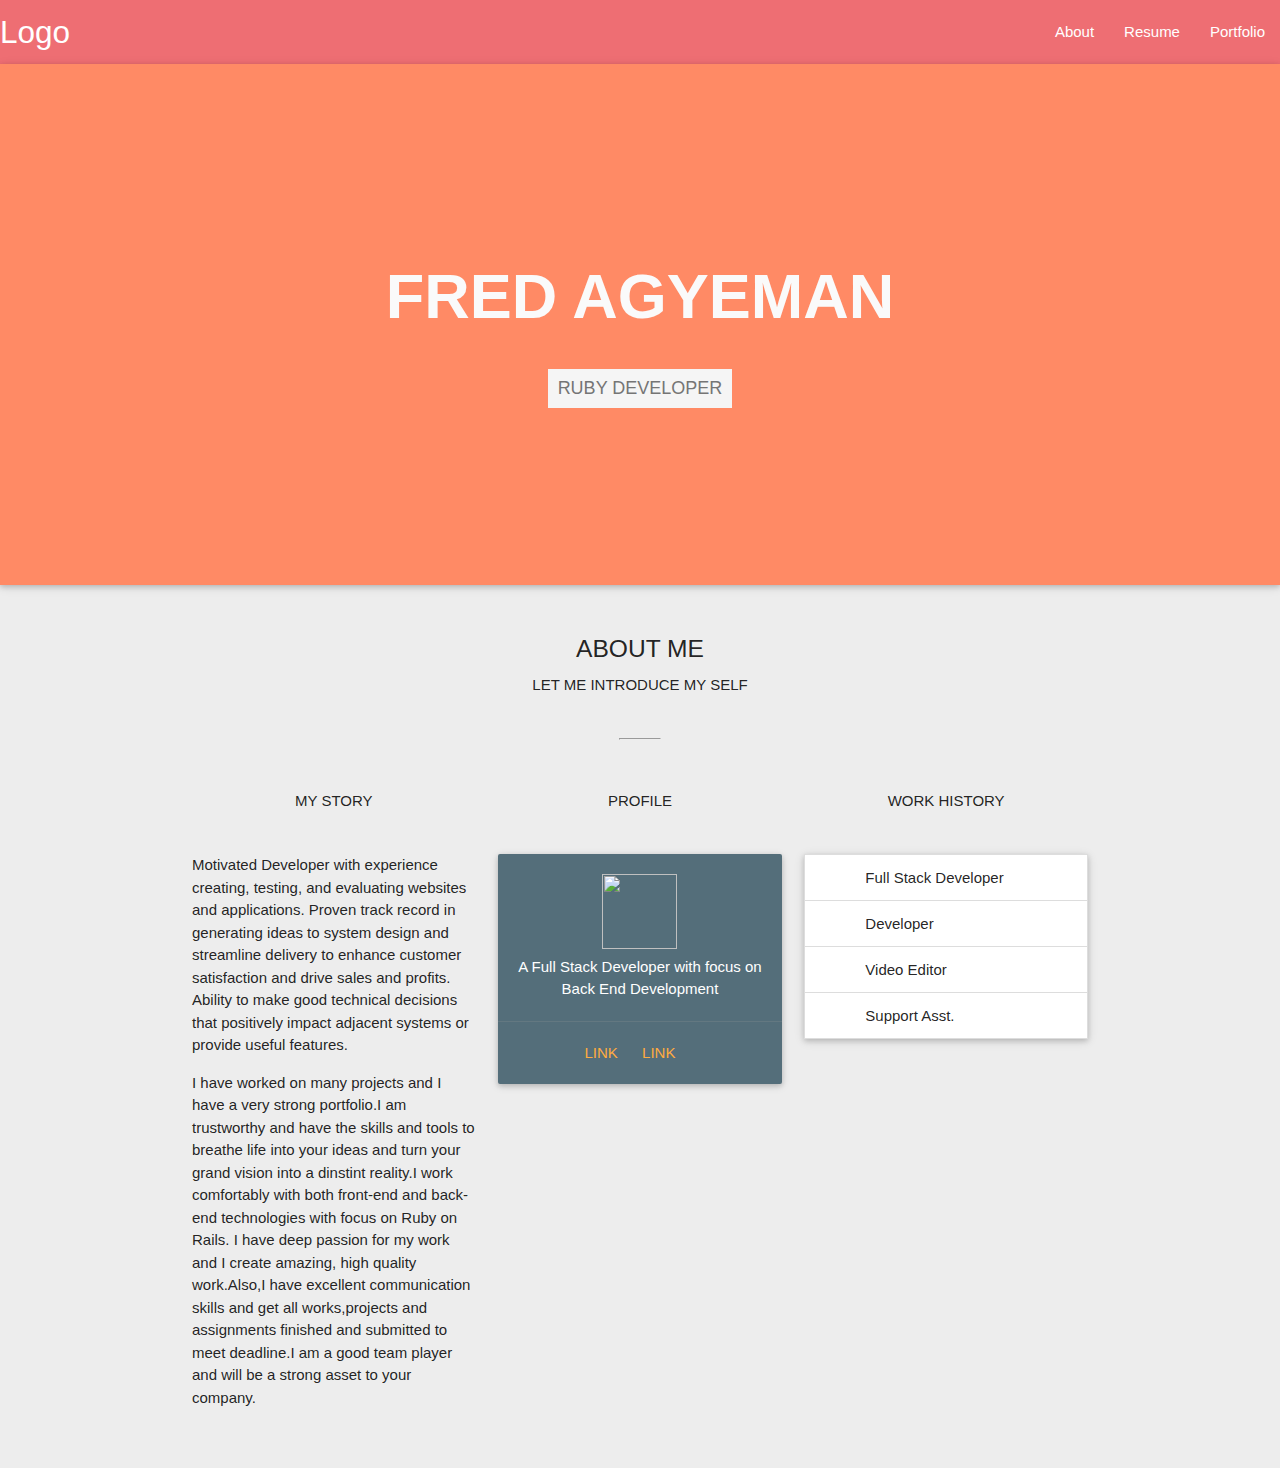
==== index.html @ 26ebfdba "initial commit" ====
<!DOCTYPE html>
<html lang="en">
<head>
	<meta http-equiv="Content-Type" content="text/html; charset=UTF-8"/>
    <meta name="viewport" content="width=device-width, initial-scale=1, maximum-scale=1.0, user-scalable=no"/>
    <title>freddys</title>

  <!-- CSS  -->
  <link href="https://fonts.googleapis.com/icon?family=Material+Icons" rel="stylesheet">
  <link href="css/materialize.min.css" type="text/css" rel="stylesheet" media="screen,projection"/>
  <link href="css/styles.css" type="text/css" rel="stylesheet" media="screen,projection"/>
</head>
<body>
<nav>
    <div class="nav-wrapper">
      <a href="#" class="brand-logo">Logo</a>
      <ul id="nav-mobile" class="right hide-on-med-and-down">
        <li><a href="about.html">About</a></li>
        <li><a href="badges.html">Resume</a></li>
        <li><a href="collapsible.html">Portfolio</a></li>
      </ul>
    </div>
  </nav>
  <div class="intro deep-orange lighten-2 z-depth-1">
  <h1 class="grey-text text-lighten-5">FRED AGYEMAN</h1>
  <h5 class="grey lighten-4 grey-text text-darken-1">RUBY DEVELOPER</h5>
</div>
<div class="container about">
  <h5>About me</h5>
  <h6>let me introduce my self</h6>
  <hr>
  <div class="row">
    <div class="col s12 m4 l4">
      <h6> My Story</h6>
      		<p>Motivated Developer with experience creating, testing, and evaluating websites and applications. Proven
			track record in generating ideas to system design and streamline delivery to enhance customer satisfaction
			and drive sales and profits. Ability to make good technical decisions that positively impact adjacent systems or provide useful features.</p>
			
     		 <p>I have worked on many projects and I have a very strong portfolio.I am trustworthy and have the skills and tools to breathe life into your ideas and turn your grand vision into a dinstint reality.I work comfortably with both front-end and back-end technologies with focus on Ruby on Rails. I have deep passion for my work and I create amazing, high quality work.Also,I have excellent communication skills and get all works,projects and assignments finished and submitted to meet deadline.I am a good team player and will be a strong asset to your company.</p>
    </div>
    <div class="col s12 m4 l4">
      <h6>Profile</h6>
      <div class="card blue-grey darken-1">
        <div class="card-content white-text">
          <img src="images/fred.png" width="75px" height="75px">
          <p>A Full Stack Developer with focus on Back End Development</p>
        </div>
        <div class="card-action">
          <a href="#">Link</a>
          <a href='#'>Link</a>
        </div>
      </div>
    </div>
    <div class="col s12 m4 l4">
      <h6>WORK HISTORY</h6>
      <ul class="collapsible">
        <li class="active">
          <div class="collapsible-header"><i class="mdi-av-web"></i>Full Stack Developer</div>
          <div class="collapsible-body"><p>Web Development Intensive.New York Code and Design Academy</p></div>
        </li>
        <li>
          <div class="collapsible-header"><i class="mdi-editor-format-align-justify"></i>Developer</div>
          <div class="collapsible-body"><p>Lorem ipsum dolor sit amet.</p></div>
        </li>
        <li>
          <div class="collapsible-header"><i class="mdi-av-play-shopping-bag"></i>Video Editor</div>
          <div class="collapsible-body"><p>Lorem ipsum dolor sit amet.</p></div>
        </li>
        <li>
          <div class="collapsible-header"><i class="mdi-editor-insert-comment"></i>Support Asst.</div>
          <div class="collapsible-body"><p>Lorem ipsum dolor sit amet.</p></div>
        </li>
      </ul>
    </div>
  </div>
</div>





  <!-- jQuery is required by Materialize to function -->
  <script type="text/javascript" src="https://code.jquery.com/jquery-2.1.1.min.js"></script>
  <script type="text/javascript" src="js/materialize.min.js"></script>
  <script type="text/javascript">
    //custom JS code
  </script>
	
</body>
</html>
---- css/styles.css ----
body, html
{
    background-color: #EDEDED !important;
}

.intro
{
    text-align: center;
    padding-top: 13%;
    padding-bottom: 13%;
    margin-bottom: 50px;
}

.intro h1
{
    font-weight: 900;
    text-transform: uppercase;
}

.intro h5
{
    text-transform: uppercase;
    background-color: #f5f5f5;
    padding: 10px;
    color: #333333;
    display: inline-block;
    font-size: 1.2rem;
}


.about .col
{
    margin-bottom: 24px;
}

.about h5
{
    text-align: center;
    text-transform: uppercase;
    margin-bottom: 15px;
}

.about h6
{
    text-align: center;
    text-transform: uppercase;
    margin-bottom: 45px;
}

.about hr
{
    width: 40px;
    margin-bottom: 45px;
}

.about .card
{
    text-align: center;
}
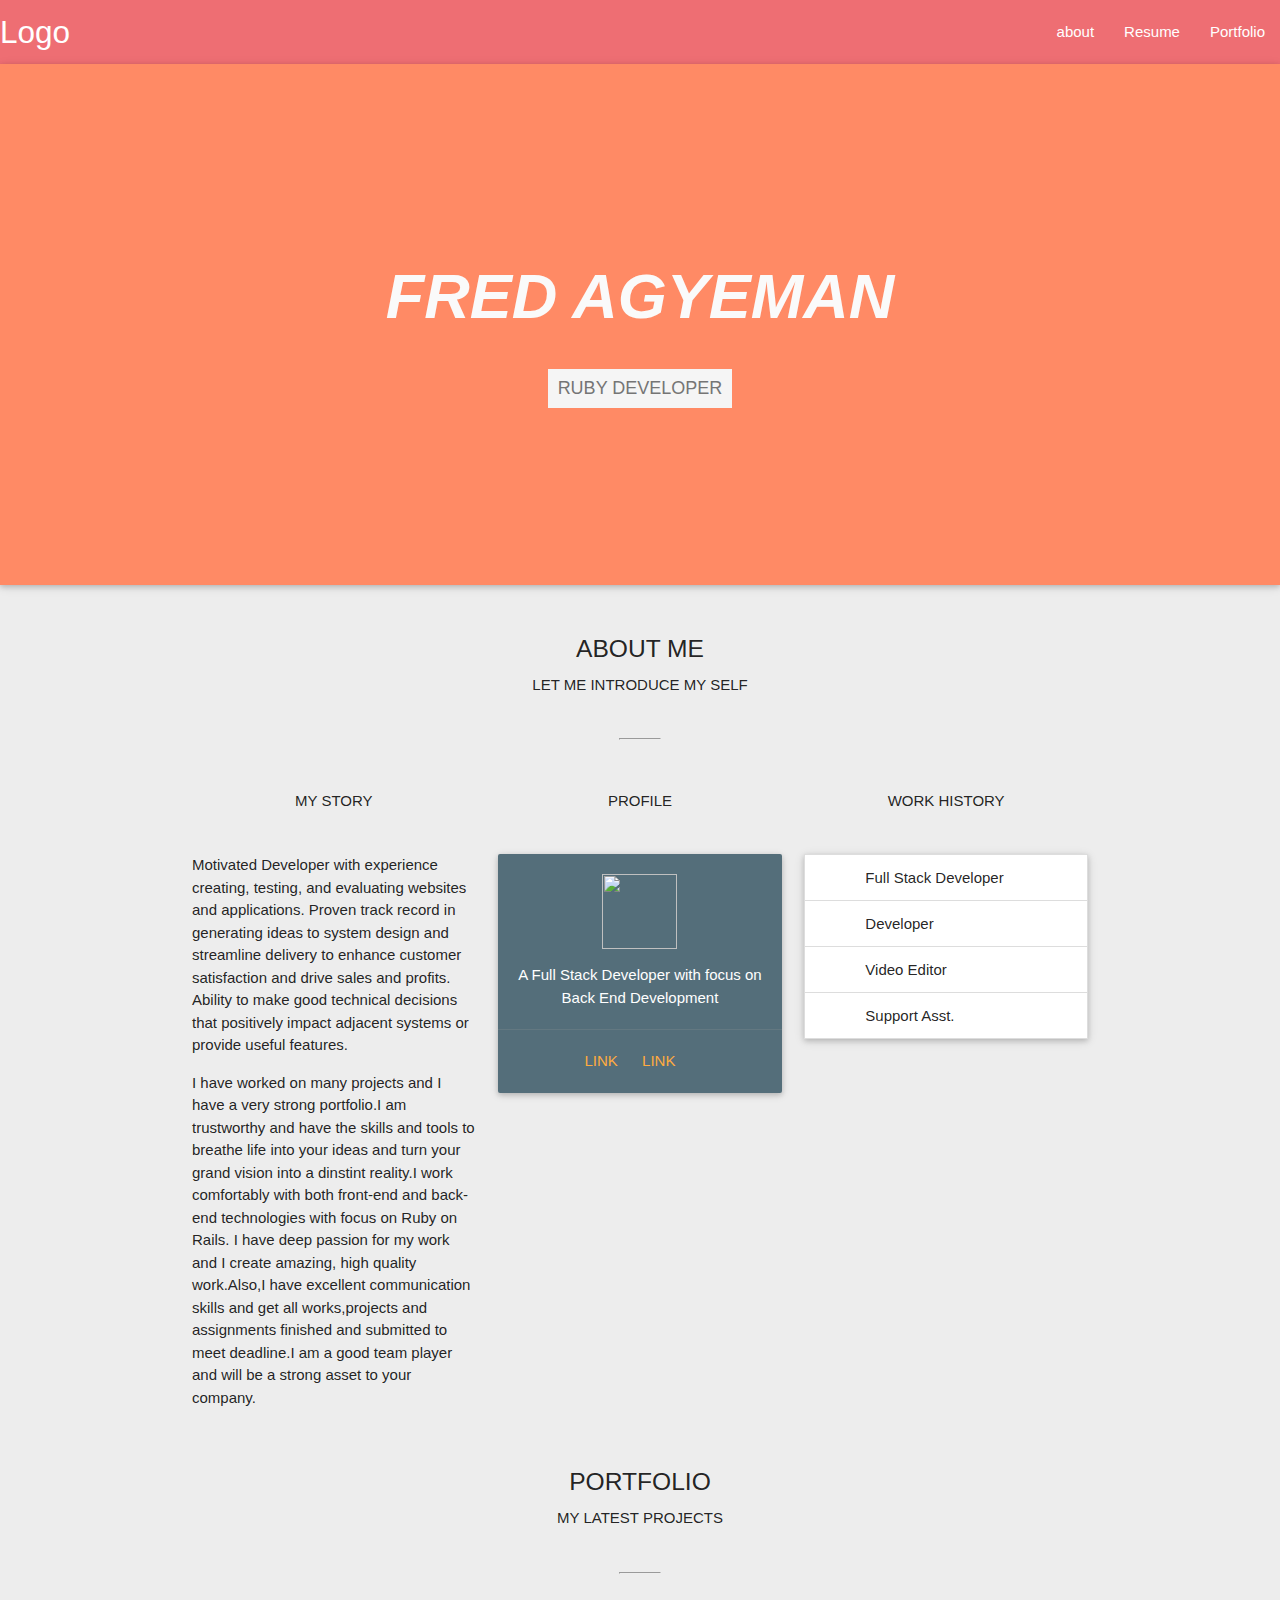
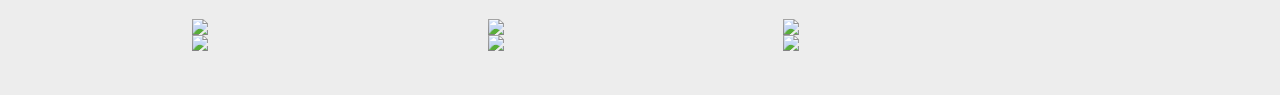
==== commit e05dba23: "added resume" ====
--- a/index.html
+++ b/index.html
@@ -15,8 +15,8 @@
     <div class="nav-wrapper">
       <a href="#" class="brand-logo">Logo</a>
       <ul id="nav-mobile" class="right hide-on-med-and-down">
-        <li><a href="about.html">About</a></li>
-        <li><a href="badges.html">Resume</a></li>
+        <li><a href="about.html">about</a></li>
+        <li><a href="resume.html">Resume</a></li>
         <li><a href="collapsible.html">Portfolio</a></li>
       </ul>
     </div>
@@ -74,10 +74,21 @@
     </div>
   </div>
 </div>
-
-
-
-
+	<div class="container portfolio">
+  <h5>portfolio</h5>
+  <h6>MY LATEST PROJECTS</h6>
+  <hr>
+  <div class="row">
+    <div class="col s12 m12 l12 portfolio-holder">
+      <img class="materialboxed" src="http://labs.qnimate.com/portfolio-materialize/images/project.png">
+      <img class="materialboxed" src="http://labs.qnimate.com/portfolio-materialize/images/project.png">
+      <img class="materialboxed" src="http://labs.qnimate.com/portfolio-materialize/images/project.png">
+      <img class="materialboxed" src="http://labs.qnimate.com/portfolio-materialize/images/project.png">
+      <img class="materialboxed" src="http://labs.qnimate.com/portfolio-materialize/images/project.png">
+      <img class="materialboxed" src="http://labs.qnimate.com/portfolio-materialize/images/project.png">
+    </div>
+  </div>
+</div>
 
   <!-- jQuery is required by Materialize to function -->
   <script type="text/javascript" src="https://code.jquery.com/jquery-2.1.1.min.js"></script>
--- a/css/styles.css
+++ b/css/styles.css
@@ -15,14 +15,16 @@
 {
     font-weight: 900;
     text-transform: uppercase;
+    font-style: italic;
+
 }
 
 .intro h5
 {
     text-transform: uppercase;
-    background-color: #f5f5f5;
+     background-color: #f5f5f5;
     padding: 10px;
-    color: #333333;
+    color:  #333333;
     display: inline-block;
     font-size: 1.2rem;
 }
@@ -33,7 +35,7 @@
     margin-bottom: 24px;
 }
 
-.about h5
+.about  h5
 {
     text-align: center;
     text-transform: uppercase;
@@ -53,7 +55,91 @@
     margin-bottom: 45px;
 }
 
-.about .card
+.about .card {
+
+    text-align: center;
+}
+.about .card img {
+
+    margin-bottom: 15px;
+}
+
+.portfolio .col
+{
+    margin-bottom: 24px;
+}
+
+.portfolio h5
 {
     text-align: center;
+    text-transform: uppercase;
+    margin-bottom: 15px;
+}
+
+.portfolio h6
+{
+    text-align: center;
+    text-transform: uppercase;
+    margin-bottom: 45px;
+}
+
+.portfolio hr
+{
+    width: 40px;
+    margin-bottom: 45px;
+}
+
+.portfolio .portfolio-holder
+{
+    clear: both;
+    text-align: center;
+}
+
+.portfolio img
+{
+    width: 33%;
+    display: inline-block;
+    float: left;
+}
+
+.contact .col
+{
+    margin-bottom: 24px;
+}
+
+.contact h5
+{
+    text-align: center;
+    text-transform: uppercase;
+    margin-bottom: 15px;
+}
+
+.contact h6
+{
+    text-align: center;
+    text-transform: uppercase;
+    margin-bottom: 45px;
+}
+
+.contact hr
+{
+    width: 40px;
+    margin-bottom: 45px;
+}
+
+.contact .contact-holder
+{
+    padding-left: 40px;
+    text-align: left;
+}
+
+.contact .contact-holder h6
+{
+    margin-bottom: 15px;
+    text-align: left;
+}
+
+.contact .contact-holder p
+{
+    margin-bottom: 30px;
 }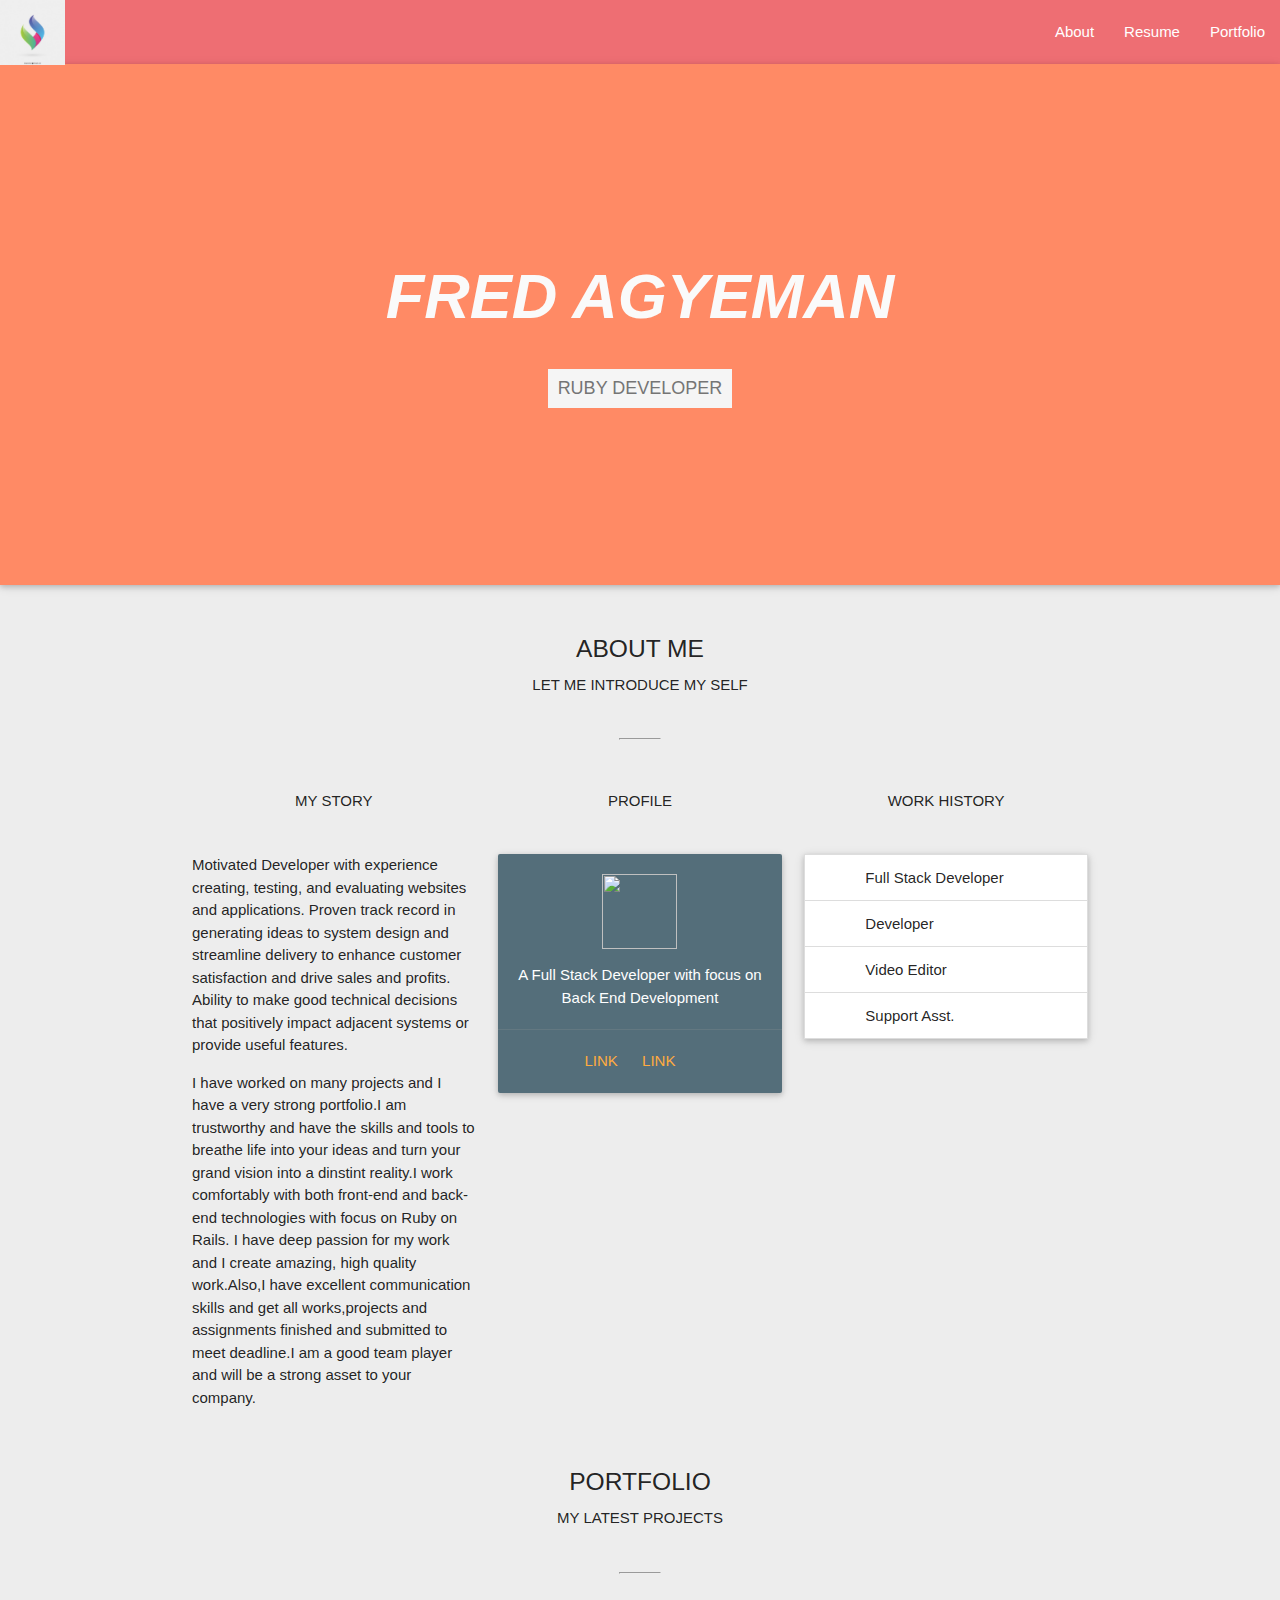
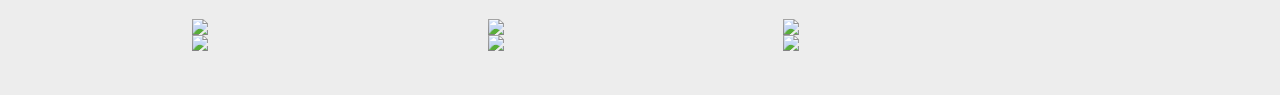
==== commit 5c7fd2b6: "added logo" ====
--- a/index.html
+++ b/index.html
@@ -13,9 +13,9 @@
 <body>
 <nav>
     <div class="nav-wrapper">
-      <a href="#" class="brand-logo">Logo</a>
+      <img src="images/logos.jpg" width="65px",height="65px" >
       <ul id="nav-mobile" class="right hide-on-med-and-down">
-        <li><a href="about.html">about</a></li>
+        <li><a href="about.html">About</a></li>
         <li><a href="resume.html">Resume</a></li>
         <li><a href="collapsible.html">Portfolio</a></li>
       </ul>
@@ -74,6 +74,8 @@
     </div>
   </div>
 </div>
+ 
+    
 	<div class="container portfolio">
   <h5>portfolio</h5>
   <h6>MY LATEST PROJECTS</h6>
@@ -89,13 +91,14 @@
     </div>
   </div>
 </div>
+  
 
   <!-- jQuery is required by Materialize to function -->
   <script type="text/javascript" src="https://code.jquery.com/jquery-2.1.1.min.js"></script>
   <script type="text/javascript" src="js/materialize.min.js"></script>
-  <script type="text/javascript">
-    //custom JS code
-  </script>
+  <script type="text/javascript"></script>                     
+    <!-- //custom JS code -->
+ 
 	
 </body>
 </html>--- a/css/styles.css
+++ b/css/styles.css
@@ -142,4 +142,29 @@
 .contact .contact-holder p
 {
     margin-bottom: 30px;
+}
+ .name {
+    text-align: center;
+    font-size: 40px;
+    background-color:#ED3232;
+    font-family: "arial black";
+    font-weight: 250;
+    font-style: italic;
+}
+.header1 {
+    text-align: center;
+    font-size: 25px;
+    font-style: italic;
+    font-family: "Georgia";
+}
+.header2 {
+    font-size:20px;
+    font-style: italic;
+    font-family: "Georgia";
+}
+.header3 {
+    font-size:20px;
+    font-style:bold italic;
+    font-family: "Georgia";
+
 }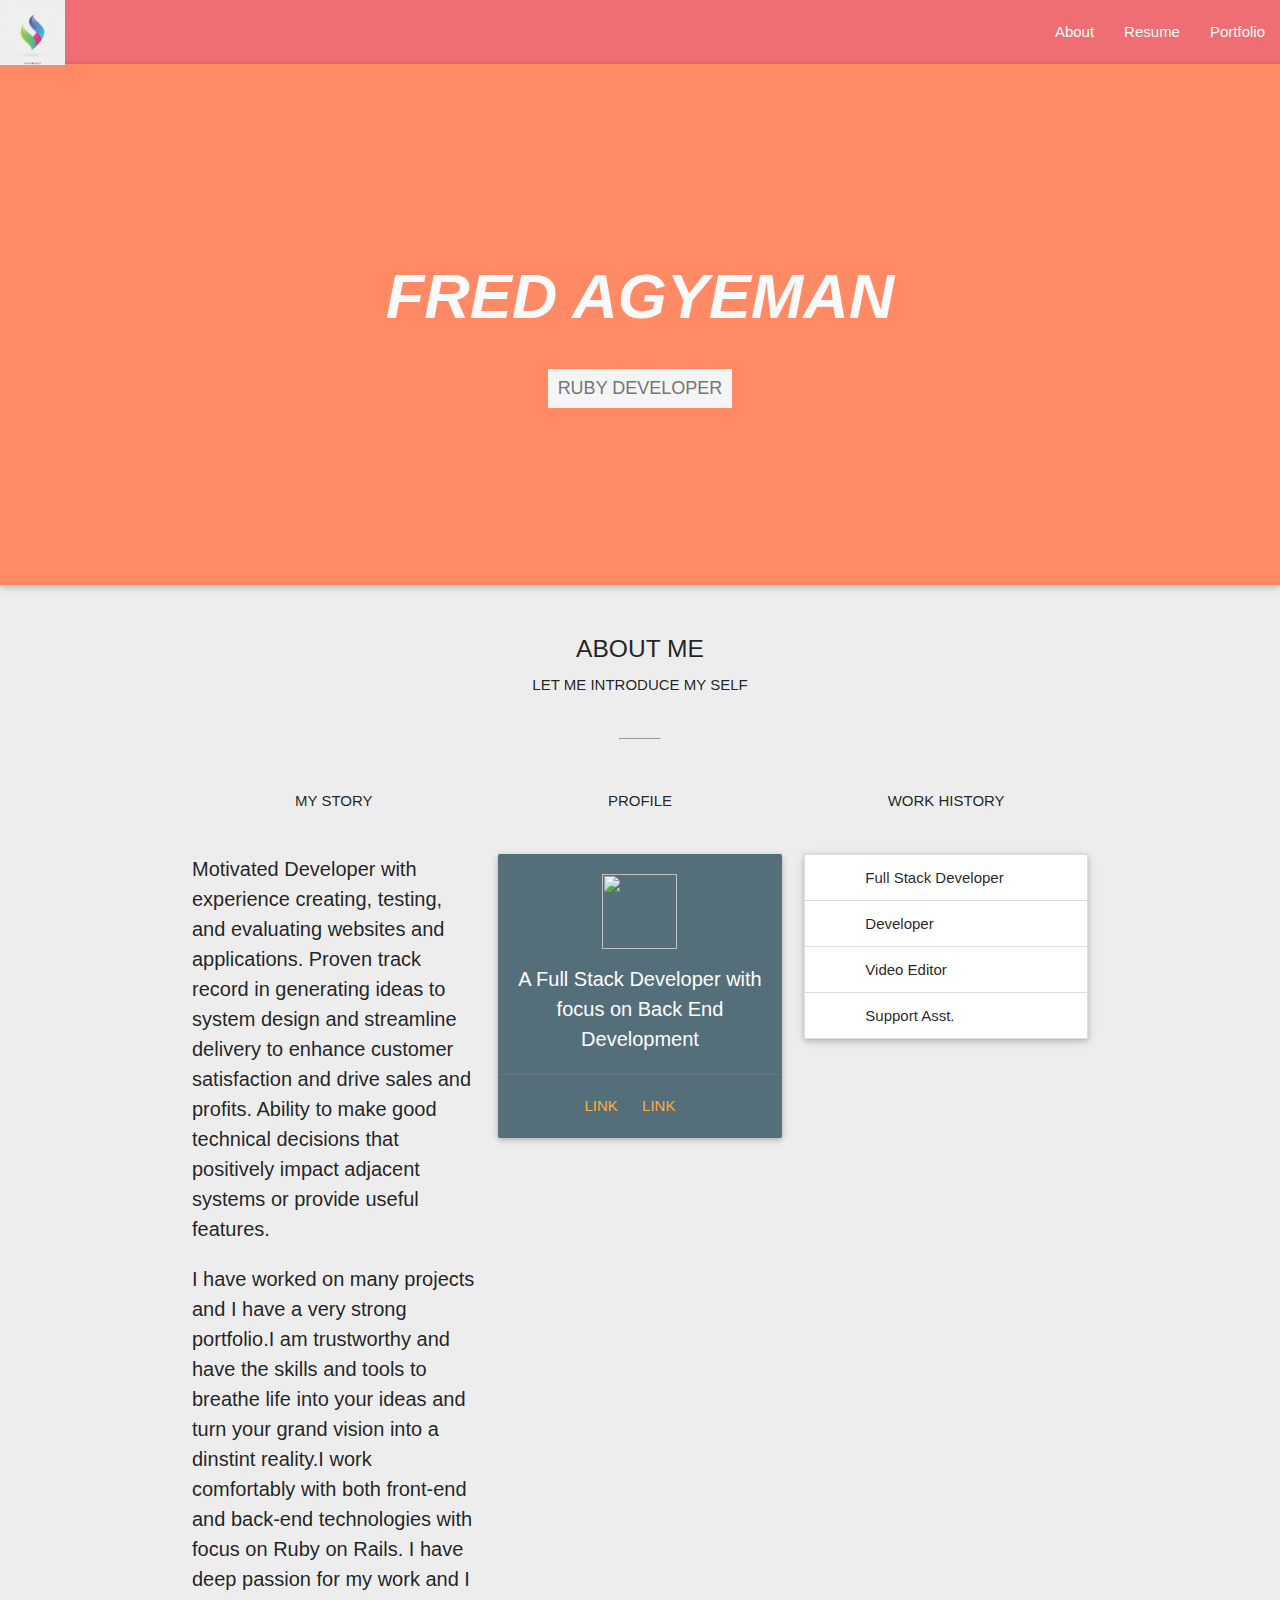
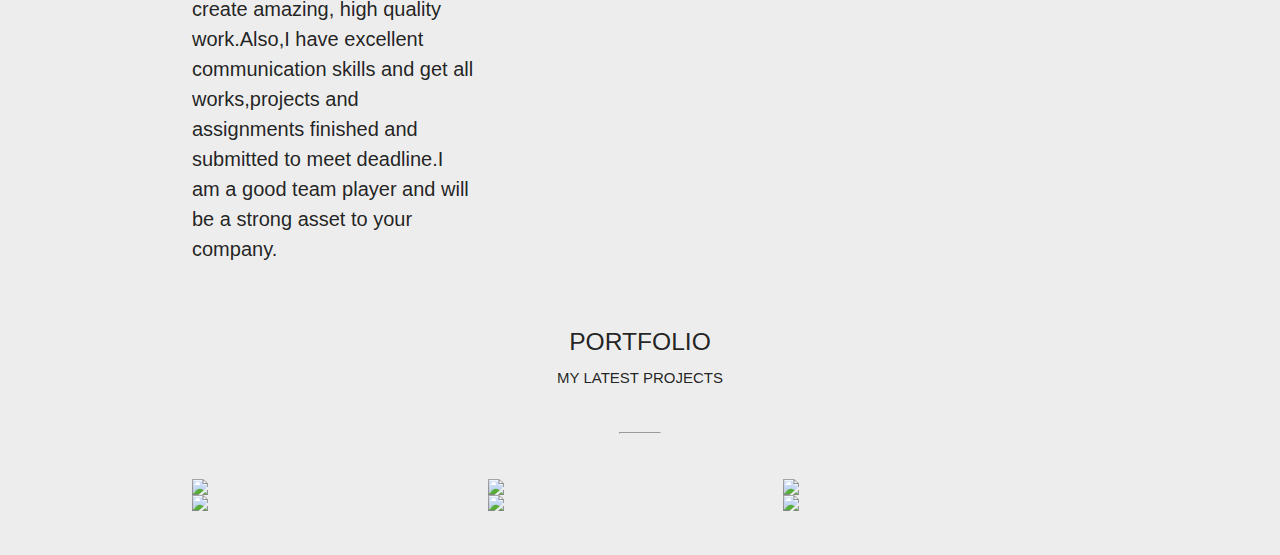
==== commit 63135920: "second commit" ====
--- a/index.html
+++ b/index.html
@@ -17,7 +17,7 @@
       <ul id="nav-mobile" class="right hide-on-med-and-down">
         <li><a href="about.html">About</a></li>
         <li><a href="resume.html">Resume</a></li>
-        <li><a href="collapsible.html">Portfolio</a></li>
+        <li><a href="portfolio.html">Portfolio</a></li>
       </ul>
     </div>
   </nav>
--- a/css/styles.css
+++ b/css/styles.css
@@ -167,4 +167,23 @@
     font-style:bold italic;
     font-family: "Georgia";
 
+}
+p {
+    font-size: 20px;
+
+}
+.page-wrapper {
+    background-color: #DFF1F7;
+    padding: 45px;
+    border:2px solid red;
+    border-radius: 15px;
+}
+.aboutme h3 {
+    text-align: center;
+    margin-top: 25px;
+    margin-bottom: 25px;
+    
+     background-color:#ED3232;
+     font-weight: 600;
+     
 }